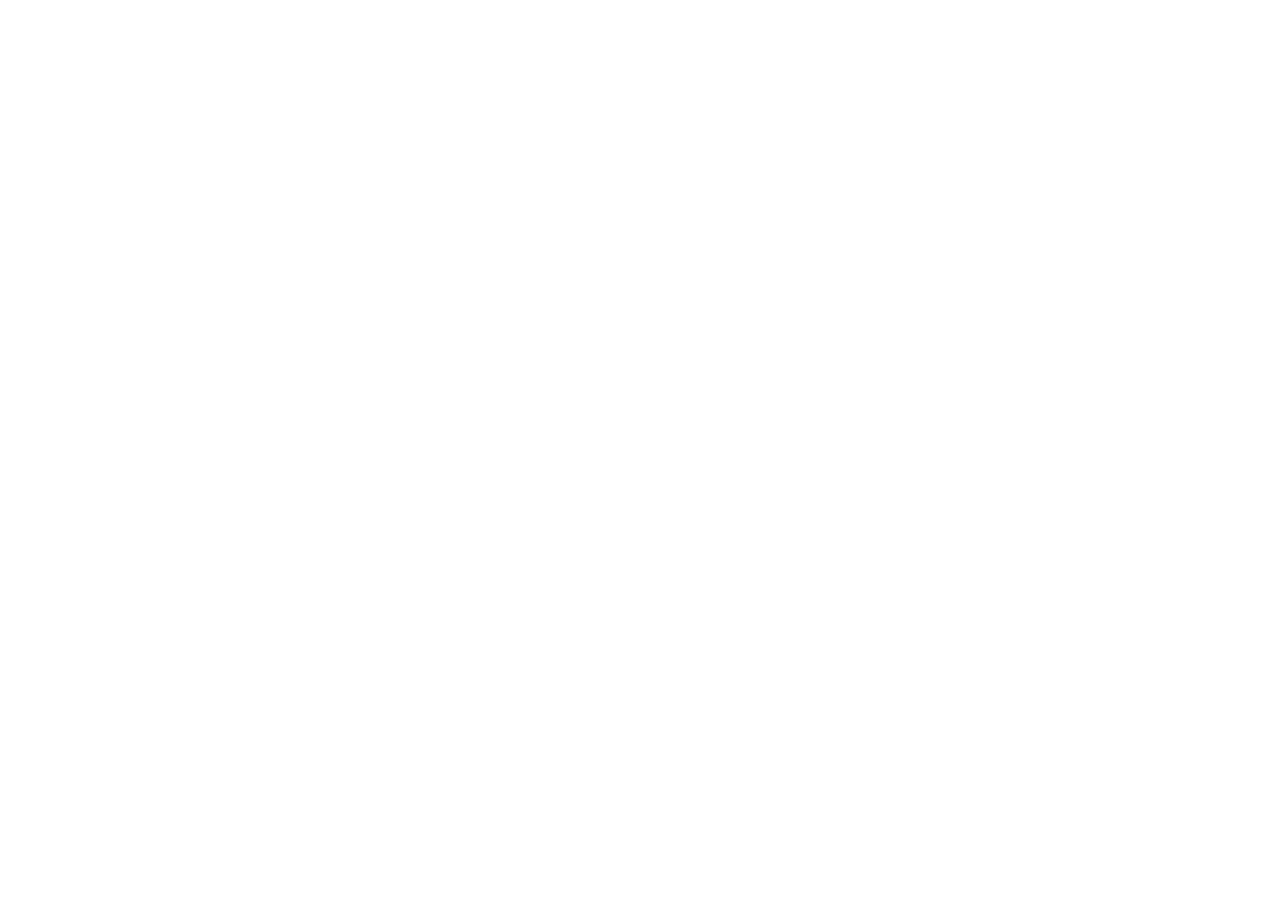
==== index.html @ 108b0dac "adding index metadata" ====
<!DOCTYPE html>
<html lang="en-US">
  <head>
    <meta charset="utf-8">
    <meta name="viewport" content="width=device-width,initial-scale=1">
    <meta name="description" content="A story about a farmer's market">
    <title> A Market For All </title>
    <link rel="stylesheet" href="./styles/main.css">
  </head>
<body>
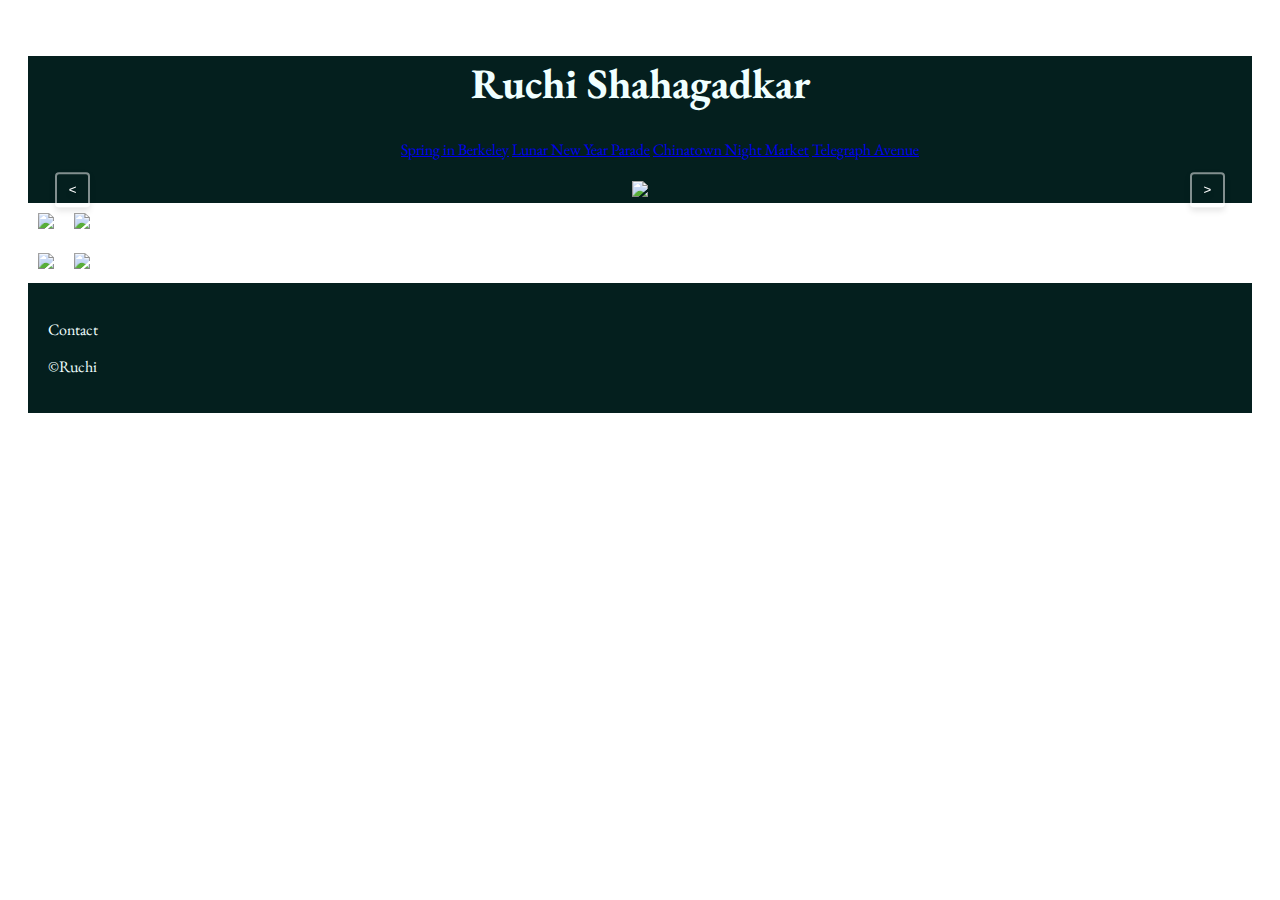
==== commit f5468c37: "final website (kind of)" ====
--- a/index.html
+++ b/index.html
@@ -4,7 +4,71 @@
     <meta charset="utf-8">
     <meta name="viewport" content="width=device-width,initial-scale=1">
     <meta name="description" content="A story about a farmer's market">
-    <title> A Market For All </title>
+    <title> Ruchi's Photo Essays </title>
+    <script defer src="https://cdn.jsdelivr.net/npm/@glidejs/glide"></script>
+    <script defer src="styles/script.js"></script>
+
+    <link rel="stylesheet" href="styles/glide.core.min.css">
+    <link rel="stylesheet" href="styles/glide.theme.min.css">
+
     <link rel="stylesheet" href="./styles/main.css">
+    <link rel="preconnect" href="https://fonts.googleapis.com">
+    <link rel="preconnect" href="https://fonts.gstatic.com" crossorigin>
+    <link href="https://fonts.googleapis.com/css2?family=EB+Garamond:ital,wght@0,400..800;1,400..800&display=swap" rel="stylesheet">
   </head>
-<body>+  <body class="mpbody">
+    <header class="mynamemp">
+      <h1>Ruchi Shahagadkar</h1>
+      <nav>
+        <ul class="titlesmp">
+          <li>
+            <a href="./springpe.html">Spring in Berkeley</a>
+            <a href="./newyearpe.html">Lunar New Year Parade</a>
+            <a href="./marketpe.html">Chinatown Night Market</a>
+            <a href="./telegraphpe.html">Telegraph Avenue</a>
+          </li>
+        </ul>
+      </nav>
+      <div class="glide leadimages">
+        <div class="glide__track" data-glide-el="track">
+          <ul class="glide__slides">
+            <li class="glide__slide"><img src="./assets/marketphotos/©Ruchi1.JPG"></li>
+            <li class="glide__slide"><img src="./assets/newyearphotos/IMG_8491 copy.JPG"></li>
+            <li class="glide__slide"><img src="./assets/springphotos/IMG_9238 copy.JPG"></li>
+            <li class="glide__slide"><img src="./assets/telegraphphotos/IMG_8180 copy.JPG"></li>
+            <li class="glide__slide"><img src="./assets/marketphotos/©Ruchi12.JPG"></li>
+            <li class="glide__slide"><img src="./assets/newyearphotos/©onewaygirl.JPG"></li>
+            <li class="glide__slide"><img src="./assets/springphotos/IMG_9254 copy.JPG"></li>
+            <li class="glide__slide"><img src="./assets/telegraphphotos/IMG_8267 copy.JPG"></li>
+          </ul>
+        </div>
+          <div class="glide__arrows" data-glide-el="controls">
+            <button class="glide__arrow glide__arrow--left" data-glide-dir="<"> < </button>
+            <button class="glide__arrow glide__arrow--right" data-glide-dir=">"> > </button>
+        </div>
+      </div>
+    </header>
+    <div class="container1">
+      <div class="row1">
+          <div class="col-4">
+              <img src="./assets/newyearphotos/IMG_8491 copy.JPG">
+          </div>
+          <div class="col-8">
+              <img src="./assets/marketphotos/©Ruchi1.JPG">
+          </div>
+      </div>
+      <div class="row2">
+        <div class="col-4">
+            <img src="./assets/springphotos/IMG_9238 copy.JPG">
+        </div>
+        <div class="col-8">
+            <img src="./assets/telegraphphotos/IMG_8180 copy.JPG">
+        </div>
+    </div>
+    </div>
+    <footer class="license">
+      <p>Contact</p>
+      <p>©Ruchi</p>
+    </footer>
+  </body>
+</html>--- a/styles/main.css
+++ b/styles/main.css
@@ -0,0 +1,149 @@
+body, html {
+    font-optical-sizing: auto;
+}
+
+.mpbody {
+    padding:20px;
+}
+
+.mynamemp {
+    background-color: #041f1e;
+    text-align: center; 
+    font-size: 21px;
+    font-family: "EB Garamond", serif;
+    font-weight: 200;
+    font-style: normal;
+    color: azure;
+}
+.titlesmp {
+    text-align: center;
+    list-style-type: none;
+    font-family: "EB Garamond", serif;
+    font-size: 16px;
+    font-weight: 400;
+    font-style: normal;
+    color: azure;
+}
+img {
+    width: 100%;
+}
+.license {
+    background-color: #041f1e;
+    padding: 20px;
+    color: azure;
+    font-size: 16px;
+    font-family: "EB Garamond", serif;
+    font-weight: 400;
+    font-style: normal;
+    color: azure;
+}
+
+.titleny {
+    border: 100px;
+    border-color: #041f1e;
+    background-color: #041f1e;
+    text-align: center; 
+    font-size: 21px;
+    font-family: "Playfair Display", Times;
+    font-weight: 400;
+    font-style: normal;
+    color: azure;
+    padding: 50px;
+}
+
+.titlem {
+    border: 100px;
+    border-color: #041f1e;
+    display: block;
+    position: relative;
+    background-color: #041f1e;
+    text-align: center;
+    font-size: 21px;
+    font-family: "Playfair Display", Times;
+    font-weight: 400;
+    font-style: normal;
+    color: azure;
+    padding: 10px;
+}
+
+.writeuptitle {
+    font-family: "Playfair Display", Times;
+    font-size: 24px;
+    font-weight: 800;
+    font-style: italic;
+}
+
+.marketessay {
+    text-align: center;
+    color: #041f1e;
+    background-color: white;
+    font-family: "Architects Daughter", cursive;
+    font-size: 18px;
+    font-weight: 400;
+    font-style: normal;
+    padding: 100px 250px 100px 250px;
+}
+
+.row1 {
+    display: flex;
+}
+
+.row1 img {
+    width: 100%;
+}
+
+.row2 {
+    display: flex;
+}
+
+.row2 img {
+    width: 100%;
+}
+
+.row3 {
+    display: flex;
+}
+
+.row3 img {
+    width: 100%;
+}
+
+.row4 {
+    display: flex;
+}
+
+.row4 img {
+    width: 100%;
+}
+
+.row5 {
+    display: flex;
+}
+
+.row5 img {
+    width: 100%;
+}
+
+.row6 {
+    display: flex;
+}
+
+.row6 img {
+    width: 100%;
+}
+
+.row7 {
+    display: flex;
+}
+
+.row7 img {
+    width: 100%;
+}
+
+.col-4 {
+    padding: 10px;
+}
+
+.col-8 {
+    padding: 10px;
+}